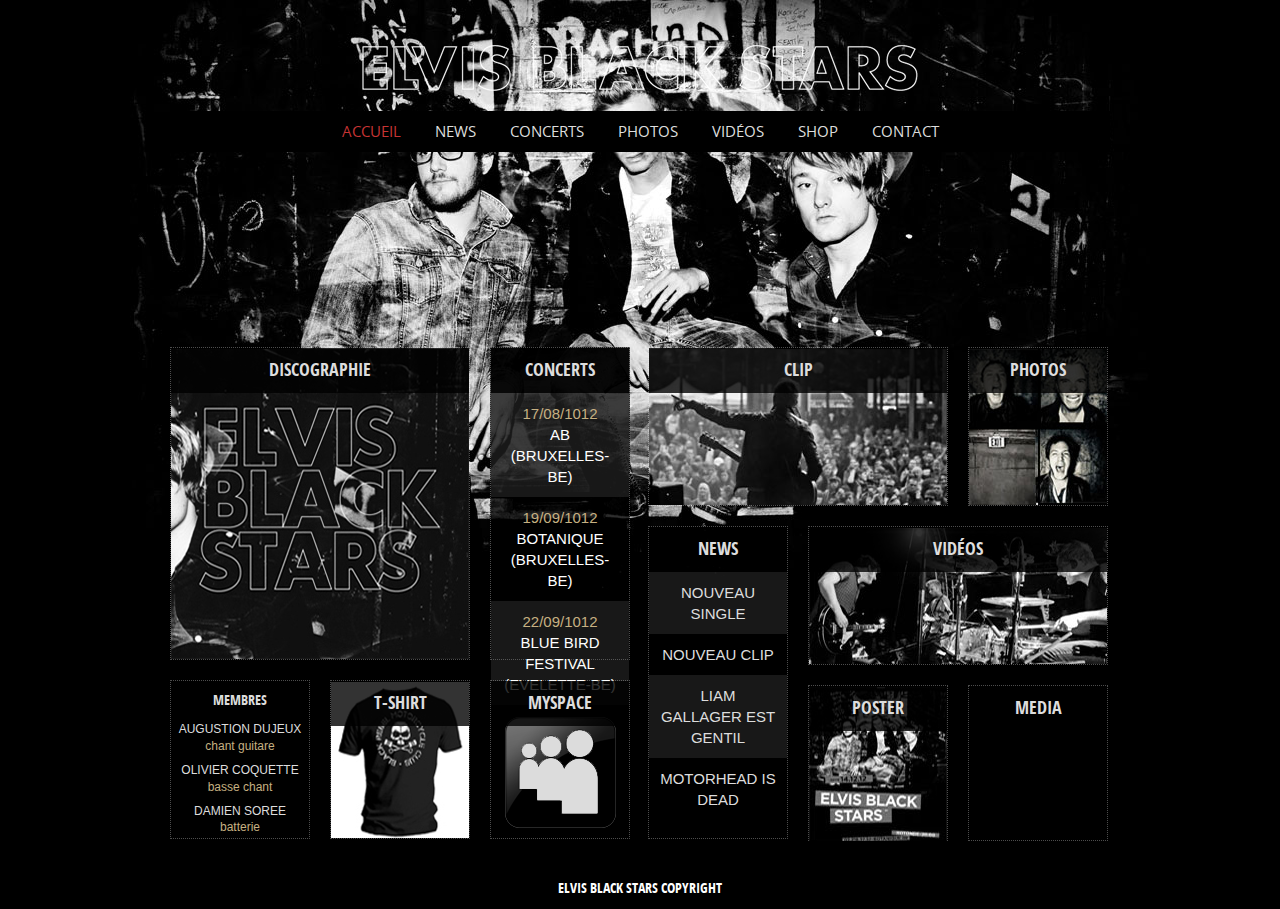
==== index.html @ 3ab93187 "maquette ok" ====
<!DOCTYPE html>
<!--[if lt IE 7]>      <html class="no-js lt-ie9 lt-ie8 lt-ie7"> <![endif]-->
<!--[if IE 7]>         <html class="no-js lt-ie9 lt-ie8"> <![endif]-->
<!--[if IE 8]>         <html class="no-js lt-ie9"> <![endif]-->
<!--[if gt IE 8]><!--> <html class="no-js"> <!--<![endif]-->
    <head>
        <meta charset="utf-8">
        <meta http-equiv="X-UA-Compatible" content="IE=edge,chrome=1">
        <title></title>
        <meta name="description" content="">
        <meta name="viewport" content="width=device-width">

        <!-- Place favicon.ico and apple-touch-icon.png in the root directory -->

        <link rel="stylesheet" href="css/normalize.css">
        <link rel="stylesheet" href="css/main.css">
        <script src="js/vendor/modernizr-2.6.2.min.js"></script>
    </head>
    <body>
        <!--[if lt IE 7]>
            <p class="chromeframe">You are using an <strong>outdated</strong> browser. Please <a href="http://browsehappy.com/">upgrade your browser</a> or <a href="http://www.google.com/chromeframe/?redirect=true">activate Google Chrome Frame</a> to improve your experience.</p>
        <![endif]-->

        <!-- Add your site or application content here -->
        <header>
        	<h1>
        		<a href="index.html">
        			<img src="./img/logo.png" alt="" />
        		</a>
        	</h1>
        	<nav>
        		<ul>
        			<li><a class="current" href="index.html">Accueil</a></li>
        			<li><a href="news.html">News</a></li>
        			<li><a href="concerts.html">Concerts</a></li>
        			<!--<li><a href="discographie.html">Discographie</a></li>-->
        			<li><a href="photos.html">Photos</a></li>
        			<li><a href="videos.html">Vidéos</a></li>
        			<li><a href="">Shop</a></li>
        			<li><a href="contact.html">Contact</a></li>
        		</ul>
        	</nav>
        </header>
        
        <div id="content">
        	<div id="column1">
	        	<section id="discographie">
	        		<a href="discographie.html">
	        			<h2>Discographie</h2>
	        			<img src="./img/discographie.jpg" title="discographie" alt="discographie" />
	        		</a>
	        	</section>
	        	
	        	<section id="membres">
		        		<h2>membres</h2>
		        			<ul>
		        				<li>Augustion Dujeux<span> Chant Guitare</span></li>
		        				<li>Olivier Coquette <span>Basse Chant</span></li>
		        				<li>Damien Soree <br/><span> Batterie </span></li>
		        			</ul>
	        	</section>
	        	
	        	<section id="tshirt">
		        	<a href="shop.html">
		        		<h2>T-Shirt</h2>
		        		<img src="./img/tshirt.jpg" title="tshirt" alt="lien vers le shop" />
		        	</a>
	        	</section>
        	</div>
        	<div id="column2">
	        	<section id="concert">
	        		
	        		<a href="concerts.html">
	        		<h2>Concerts</h2>
	        		<ul>
	        			<li class="pair">17/08/1012 <span>AB (Bruxelles-BE)</span></li>
	        			<li>19/09/1012 <span>Botanique (Bruxelles-BE)</span></li>
	        			<li class="pair">22/09/1012 <span>Blue Bird Festival (Evelette-BE)</span></li>
	        		</ul>
	        		</a>
	        	</section>
	        	
	        	<section id="myspace">
	        		<a href="http://www.myspace.com">
		        		<h2>Myspace</h2>
		        		<img src="./img/myspace.png" title="myspace" alt="myspace" />
	        		</a>
	        	</section>	
        	</div>
        	
        	<div id="column3">
	        	<section id="clip">
	        		<a href="videos.html">
	        			<h2>Clip</h2>
	        			<img src="./img/clip.jpg" title="vidéos" alt="vidéos" />
	        		</a>
	        	</section>
	        	
	        	<section id="photos">
	        		<a href="photos.html">
	        			<h2>Photos</h2>
	        			<img src="./img/photo.jpg" title="photos" alt="photos" />
	        		</a>
	        	</section>
	        	
	        	<section id="news">
	        		
	        			<h2>News</h2>
	        			<ul>
	        				<a href="news.html"><li class="pair">Nouveau Single</li></a>
	        				<a href="news.html"><li>Nouveau Clip</li></a>
	        				<a href="news.html"><li class="pair">Liam Gallager est gentil</li></a>
	        				<a href="news.html"><li>Motorhead is dead</li></a>
	        			</ul>
	        		
	        	</section>
	        	
	        	<section id="video">
	        		<a href="videos.html">
	        			<h2>Vidéos</h2>
	        			<img src="./img/video.jpg" title="video" alt="video" />
	        		</a>
	        	</section>
	        	
	        	<section id="poster">
	        		<a href="shop.html">
	        			<h2>Poster</h2>
	        			<img src="./img/poster.jpg" title="poster" alt="poster" />
	        		</a>
	        	</section>
	        	
	        	<section id="media">
	        		<a href="">
	        			<h2>Media</h2>
	        		</a>
	        	</section>
	        	
        	</div>
        </div>
        
        <footer>
        	<p> Elvis Black Stars Copyright  </p>
        </footer>

        <script src="//ajax.googleapis.com/ajax/libs/jquery/1.8.2/jquery.min.js"></script>
        <script>window.jQuery || document.write('<script src="js/vendor/jquery-1.8.2.min.js"><\/script>')</script>
        <script src="js/plugins.js"></script>
        <script src="js/main.js"></script>
        

        <!-- Google Analytics: change UA-XXXXX-X to be your site's ID. -->
        <script>
            var _gaq=[['_setAccount','UA-XXXXX-X'],['_trackPageview']];
            (function(d,t){var g=d.createElement(t),s=d.getElementsByTagName(t)[0];
            g.src=('https:'==location.protocol?'//ssl':'//www')+'.google-analytics.com/ga.js';
            s.parentNode.insertBefore(g,s)}(document,'script'));
        </script>
    </body>
</html>
---- css/main.css ----
/*
 * HTML5 Boilerplate
 *
 * What follows is the result of much research on cross-browser styling.
 * Credit left inline and big thanks to Nicolas Gallagher, Jonathan Neal,
 * Kroc Camen, and the H5BP dev community and team.
 */
/* ==========================================================================
   Base styles: opinionated defaults
   ========================================================================== */
html,
button,
input,
select,
textarea {
  color: #222;
}
body {
  font-size: 1em;
  line-height: 1.4;
}
/*
 * Remove text-shadow in selection highlight: h5bp.com/i
 * These selection declarations have to be separate.
 * Customize the background color to match your design.
 */
::-moz-selection {
  background: #b3d4fc;
  text-shadow: none;
}
::selection {
  background: #b3d4fc;
  text-shadow: none;
}
/*
 * A better looking default horizontal rule
 */
hr {
  display: block;
  height: 1px;
  border: 0;
  border-top: 1px solid #ccc;
  margin: 1em 0;
  padding: 0;
}
/*
 * Remove the gap between images and the bottom of their containers: h5bp.com/i/440
 */
img {
  vertical-align: middle;
}
/*
 * Remove default fieldset styles.
 */
fieldset {
  border: 0;
  margin: 0;
  padding: 0;
}
/*
 * Allow only vertical resizing of textareas.
 */
textarea {
  resize: vertical;
}
/* ==========================================================================
   Chrome Frame prompt
   ========================================================================== */
.chromeframe {
  background: #ccc;
  color: #000;
}
/* ==========================================================================
   @import
   ========================================================================== */
@font-face {
  font-family: 'OpenSansRegular';
  src: url('./font/OpenSans-Regular-webfont.eot');
  src: url('./font/OpenSans-Regular-webfont.eot?#iefix') format('embedded-opentype'), url('./font/OpenSans-Regular-webfont.woff') format('woff'), url('./font/OpenSans-Regular-webfont.ttf') format('truetype'), url('./font/OpenSans-Regular-webfont.svg#OpenSansRegular') format('svg');
  font-weight: normal;
  font-style: normal;
}
@font-face {
  font-family: 'OpenSansCondensedBold';
  src: url('./font/OpenSans-CondBold-webfont.eot');
  src: url('./font/OpenSans-CondBold-webfont.eot?#iefix') format('embedded-opentype'), url('./font/OpenSans-CondBold-webfont.woff') format('woff'), url('./font/OpenSans-CondBold-webfont.ttf') format('truetype'), url('./font/OpenSans-CondBold-webfont.svg#OpenSansCondensedBold') format('svg');
  font-weight: normal;
  font-style: normal;
}
/* ==========================================================================
   Less styles
   ========================================================================== */
/* ==========================================================================
   Author's custom styles
   ========================================================================== */
html {
  background-color: #000;
  background-image: url(../img/background2.jpg);
  background-repeat: no-repeat;
  background-attachment: fixed;
  background-position: top;
}
#fond {
  background-image: url(../img/background1.png);
}
#fond1 {
  background-image: url(../img/background3.jpg);
}
#fond2 {
  background-image: url(../img/background4.jpg);
}
#fond3 {
  background-image: url(../img/background5.jpg);
}
#fond4 {
  background-image: url(../img/background6.jpg);
}
#fond5 {
  background-image: url(../img/background7.jpg);
}
#fond6 {
  background-image: url(../img/background4.jpg);
}
body {
  width: 940px;
  font-family: Helvetica, Arial, sans-serif;
  font-size: 15px;
  margin: 0 auto;
  padding: 0 10px;
  font-weight: 100;
  color: #ddd;
}
h1 {
  text-align: center;
  margin-top: 0;
}
header {
  padding-top: 3em;
}
nav ul {
  text-align: center;
  background-color: #000;
  padding: 10px;
  font-family: OpenSansRegular, serif;
}
nav ul li {
  display: inline-block;
}
nav ul li a {
  text-decoration: none;
  color: #ddd;
  text-transform: uppercase;
  padding: 10px 15px;
}
nav ul li a:hover {
  color: #c73434;
}
a.current {
  color: #c73434;
}
#content {
  margin-top: 13em;
  background-color: lime;
}
#content a {
  text-decoration: none;
  color: #ddd;
  font-weight: 100;
  display: block;
  height: 100%;
}
#content section {
  float: left;
  border: 1px dotted rgba(255, 255, 255, 0.3);
}
#content section img {
  margin-top: -44px;
  z-index: 1;
  position: relative;
}
#column1 {
  width: 300px;
  float: left;
  margin-right: 20px;
}
#column4 {
  width: 300px;
  float: left;
  margin-left: 20px;
}
#discographie {
  width: 298px;
  height: 311px;
  margin-bottom: 20px;
  position: relative;
}
#panier {
  width: 298px;
  height: 311px;
  margin-bottom: 20px;
  background-color: rgba(0, 0, 0, 0.8);
}
#concert {
  width: 138px;
  background-color: rgba(0, 0, 0, 0.8);
  height: 311px;
  margin-bottom: 20px;
}
#concert ul {
  padding: 0;
  margin: 0;
}
#concert ul li {
  list-style-type: none;
  text-align: center;
  padding: 10px;
  color: #c6b082;
}
#concert ul li span {
  display: block;
  text-transform: uppercase;
  color: #FFF;
}
#news ul {
  padding: 0;
  margin: 0;
}
#news ul li {
  list-style-type: none;
  text-align: center;
  padding: 10px;
  text-transform: uppercase;
}
#news ul li span {
  display: block;
  text-transform: uppercase;
  color: #FFF;
}
h2 {
  background-color: rgba(0, 0, 0, 0.8);
  text-align: center;
  margin: 0;
  font-size: 1.2em;
  padding: 10px;
  text-transform: uppercase;
  font-family: 'OpenSansCondensedBold', sans-serif;
  font-weight: 100;
  z-index: 2;
  position: relative;
}
#page_news h2 {
  font-size: 1.2em;
}
#content a:hover {
  color: #c73434;
}
#membres {
  width: 138px;
  height: 157px;
  padding: 0;
  font-size: 12px;
  background: rgba(0, 0, 0, 0.8);
  margin-right: 20px;
  margin-bottom: 30px;
  text-align: center;
}
#membres ul {
  padding: 0;
  margin: 0;
}
#membres ul li {
  list-style-type: none;
  text-transform: uppercase;
  padding-bottom: 7px;
}
#membres ul li span {
  color: #c6b082;
  text-transform: lowercase;
}
#tshirt {
  width: 138px;
  height: 157px;
}
#column2 {
  float: left;
  width: 138px;
  margin-right: 20px;
}
#myspace {
  width: 138px;
  height: 157px;
}
#column3 {
  width: 460px;
  float: left;
}
#clip {
  width: 298px;
  height: 157px;
  margin-right: 20px;
  margin-bottom: 20px;
}
#photos {
  width: 138px;
  height: 157px;
  margin-bottom: 20px;
}
#news {
  width: 138px;
  height: 311px;
  background-color: rgba(0, 0, 0, 0.8);
  margin-right: 20px;
}
#video {
  width: 298px;
  height: 137px;
  margin-bottom: 20px;
}
#poster {
  width: 138px;
  height: 154px;
  margin-right: 20px;
}
#media {
  width: 138px;
  height: 154px;
  background-color: rgba(0, 0, 0, 0.8);
}
footer {
  clear: both;
  text-align: center;
  background-color: #000;
  color: white;
  padding: 10px;
  text-transform: uppercase;
  font-family: 'OpenSansCondensedBold', sans-serif;
  font-size: 14px;
}
footer p {
  margin: 0;
}
#contenu {
  width: 620px;
  float: left;
  color: #ddd;
  padding: 0;
  margin-bottom: 40px;
}
#contenu h2 {
  font-size: 3em;
  text-align: center;
  padding: 25px;
  margin-bottom: 20px;
  border: 1px dotted rgba(255, 255, 255, 0.3);
  font-family: 'OpenSansCondensedBold', sans-serif;
  color: #c73434;
}
#contenu h2 span {
  display: block;
  color: #c6b082;
  text-transform: uppercase;
  font-style: normal;
  font-size: 0.8em;
}
article {
  padding: 40px;
  background-color: rgba(0, 0, 0, 0.8);
  margin: 20px 0;
  border: 1px dotted rgba(255, 255, 255, 0.3);
}
article h3 {
  text-align: center;
  color: #c73434;
  text-transform: uppercase;
  font-size: 1.5em;
  margin-bottom: 0;
  margin-top: 0;
  font-family: 'OpenSansCondensedBold', sans-serif;
  font-weight: 100;
}
article span {
  text-align: center;
  display: block;
  margin-bottom: 30px;
  color: #c6b082;
  font-family: 'OpenSansCondensedBold', sans-serif;
}
article span:before {
  content: "";
  height: 1px;
  width: 100px;
  background: #c6b082;
  display: inline-block;
  vertical-align: middle;
  margin: 5px;
}
article span:after {
  content: "";
  height: 1px;
  width: 100px;
  background: #c6b082;
  display: inline-block;
  vertical-align: middle;
  margin: 5px;
}
.current {
  color: #B90000;
}
#content .suite {
  text-align: right;
  color: #c73434;
  font-family: 'OpenSansCondensedBold', sans-serif;
  text-align: center;
  font-size: 1em;
}
.suite:before {
  content: "";
  height: 1px;
  width: 30px;
  background: #c6b082;
  display: inline-block;
  vertical-align: middle;
  margin: 5px;
}
.suite:after {
  content: "";
  height: 1px;
  width: 30px;
  background: #c6b082;
  display: inline-block;
  vertical-align: middle;
  margin: 5px;
}
table {
  width: 100%;
  margin-bottom: 50px;
}
caption {
  text-align: center;
  color: #c73434;
  text-transform: uppercase;
  font-size: 1.5em;
  margin-bottom: 0;
  font-family: 'OpenSansCondensedBold', sans-serif;
  font-weight: 100;
  margin-bottom: 20px;
}
thead {
  text-align: left;
  border-bottom: 1px solid #eee;
  color: #c6b082;
  font-family: 'OpenSansCondensedBold', sans-serif;
  text-transform: uppercase;
}
th {
  padding-bottom: 8px;
}
tbody tr:nth-child(odd) {
  background-color: rgba(122, 122, 122, 0.2);
}
tbody > tr td {
  padding-top: 8px;
  text-transform: uppercase;
}
#content .album {
  width: 267px;
  background-color: rgba(0, 0, 0, 0.8);
  padding: 15px;
}
#content .album h3 {
  font-family: 'OpenSansCondensedBold', sans-serif;
  color: #c73434;
  text-align: center;
  text-transform: uppercase;
  font-weight: 100;
}
#content .album img {
  margin: 0;
}
#page_news #concert {
  width: 298px;
  height: 311px;
  background-color: rgba(0, 0, 0, 0.8);
  margin-bottom: 20px;
}
.pair {
  background-color: rgba(122, 122, 122, 0.2);
}
/***********************Formulaire*********************/
#contact_form {
  width: 558px;
  padding: 30px;
  float: left;
  background-color: rgba(0, 0, 0, 0.8);
  border: 1px dotted rgba(255, 255, 255, 0.3);
}
#contact_form label {
  font-family: 'OpenSansCondensedBold', sans-serif;
  color: #c6b082;
  float: left;
  text-transform: uppercase;
  display: block;
  width: 15%;
  padding: 0.4em;
  margin: 0.5em;
  text-align: right;
}
#contact_form input {
  background-color: black;
  width: 70%;
  padding: 0.5em;
  margin: 0.5em;
  float: right;
  border: 1px dotted #888888;
  color: white;
  font-weight: 100;
  outline: none;
}
#contact_form input:focus {
  border: 1px solid #888888;
}
#contact_form textarea {
  background-color: #000;
  padding: 0.5em;
  margin: 0.5em;
  width: 70%;
  height: 200px;
  float: right;
  border: 1px dotted #888888;
  outline: none;
  color: white;
  font-weight: 100;
}
#contact_form textarea:focus {
  border: 1px solid #888888;
}
#contact_form #submit {
  width: 160px;
  height: 38px;
  font-family: 'OpenSansCondensedBold', sans-serif;
  text-transform: uppercase;
  border: none;
  border: 1px dotted rgba(255, 255, 255, 0.3);
  color: #000;
  background-color: #c6b082;
}
#contact_form #submit:hover {
  background-color: #c73434;
}
#submit:hover {
  color: #c73434;
  background-color: #000;
}
::-webkit-input-placeholder,
input:-moz-placeholder,
textarea:-moz-placeholder {
  color: #aaaaaa;
}
#panier {
  text-align: left;
}
#panier table {
  padding: 5px;
  margin-bottom: 15px;
}
#panier th {
  color: #c6b082;
  text-transform: uppercase;
  font-weight: 100;
}
#panier td {
  text-transform: none;
}
#panier tr:last-child td {
  text-transform: uppercase;
  font-weight: bold;
}
#panier input {
  width: 160px;
  height: 38px;
  font-family: 'OpenSansCondensedBold', sans-serif;
  text-transform: uppercase;
  border: none;
  border: 1px dotted rgba(255, 255, 255, 0.3);
  color: #000;
  background-color: #c73434;
  display: block;
  margin: 0 auto;
}
#panier input:hover {
  background-color: #c73434;
}
#shop {
  background-color: rgba(0, 0, 0, 0.8);
  border: 1px dotted rgba(255, 255, 255, 0.3);
  padding: 0;
  list-style-type: none;
}
#shop li {
  width: 50%;
  box-sizing: border-box;
  float: left;
}
#shop h3 {
  text-align: center;
  text-transform: uppercase;
  font-weight: 100;
}
#shop img {
  margin: 0 auto;
  display: block;
}
#shop input {
  width: 160px;
  height: 38px;
  font-family: 'OpenSansCondensedBold', sans-serif;
  text-transform: uppercase;
  border: none;
  border: 1px dotted rgba(255, 255, 255, 0.3);
  color: #000;
  background-color: #c6b082;
  display: block;
  margin: 20px auto;
}
#shop input:hover {
  background-color: #000;
  color: #fff;
}
.clear {
  clear: both;
}
/* ==========================================================================
   @media
   ========================================================================== */
@media only screen and (max-width: 768px) and (max-width: 959px) {
  /* tablet mode portrait */
  body {
    width: 100%;
    padding: 10px;
  }
  header {
    width: 100%;
  }
  nav {
    width: 100%;
  }
  nav ul li {
    display: block;
    margin: 30px;
  }
  #content {
    margin-top: 0;
  }
  #column1,
  #column2,
  #column3,
  #column4 {
    display: none;
  }
  #contenu {
    width: 100%;
  }
  #contenu img,
  #contenu iframe {
    width: 100%;
  }
  footer {
    width: 100%;
  }
}
/* ==========================================================================
   Helper classes
   ========================================================================== */
/*
 * Image replacement
 */
.ir {
  background-color: transparent;
  border: 0;
  overflow: hidden;
  /* IE 6/7 fallback */

  *text-indent: -9999px;
}
.ir:before {
  content: "";
  display: block;
  width: 0;
  height: 100%;
}
/*
 * Hide from both screenreaders and browsers: h5bp.com/u
 */
.hidden {
  display: none !important;
  visibility: hidden;
}
/*
 * Hide only visually, but have it available for screenreaders: h5bp.com/v
 */
.visuallyhidden {
  border: 0;
  clip: rect(0 0 0 0);
  height: 1px;
  margin: -1px;
  overflow: hidden;
  padding: 0;
  position: absolute;
  width: 1px;
}
/*
 * Extends the .visuallyhidden class to allow the element to be focusable
 * when navigated to via the keyboard: h5bp.com/p
 */
.visuallyhidden.focusable:active,
.visuallyhidden.focusable:focus {
  clip: auto;
  height: auto;
  margin: 0;
  overflow: visible;
  position: static;
  width: auto;
}
/*
 * Hide visually and from screenreaders, but maintain layout
 */
.invisible {
  visibility: hidden;
}
/*
 * Clearfix: contain floats
 *
 * For modern browsers
 * 1. The space content is one way to avoid an Opera bug when the
 *    `contenteditable` attribute is included anywhere else in the document.
 *    Otherwise it causes space to appear at the top and bottom of elements
 *    that receive the `clearfix` class.
 * 2. The use of `table` rather than `block` is only necessary if using
 *    `:before` to contain the top-margins of child elements.
 */
.clearfix:before,
.clearfix:after {
  content: " ";
  /* 1 */

  display: table;
  /* 2 */

}
.clearfix:after {
  clear: both;
}
/*
 * For IE 6/7 only
 * Include this rule to trigger hasLayout and contain floats.
 */
.clearfix {
  *zoom: 1;
}
/* ==========================================================================
   EXAMPLE Media Queries for Responsive Design.
   Theses examples override the primary ('mobile first') styles.
   Modify as content requires.
   ========================================================================== */
@media only screen and (min-width: 35em) {
  /* Style adjustments for viewports that meet the condition */
}
@media only screen and (-webkit-min-device-pixel-ratio: 1.5), only screen and (min-resolution: 144dpi) {
  /* Style adjustments for high resolution devices */
}
/* ==========================================================================
   Print styles.
   Inlined to avoid required HTTP connection: h5bp.com/r
   ========================================================================== */
@media print {
  * {
    background: transparent !important;
    color: #000 !important;
    /* Black prints faster: h5bp.com/s */
  
    box-shadow: none !important;
    text-shadow: none !important;
  }
  a,
  a:visited {
    text-decoration: underline;
  }
  a[href]:after {
    content: " (" attr(href) ")";
  }
  abbr[title]:after {
    content: " (" attr(title) ")";
  }
  /*
       * Don't show links for images, or javascript/internal links
       */
  .ir a:after,
  a[href^="javascript:"]:after,
  a[href^="#"]:after {
    content: "";
  }
  pre,
  blockquote {
    border: 1px solid #999;
    page-break-inside: avoid;
  }
  thead {
    display: table-header-group;
    /* h5bp.com/t */
  
  }
  tr,
  img {
    page-break-inside: avoid;
  }
  img {
    max-width: 100% !important;
  }
  @page  {
    margin: 0.5cm;
  }
  p,
  h2,
  h3 {
    orphans: 3;
    widows: 3;
  }
  h2,
  h3 {
    page-break-after: avoid;
  }
}
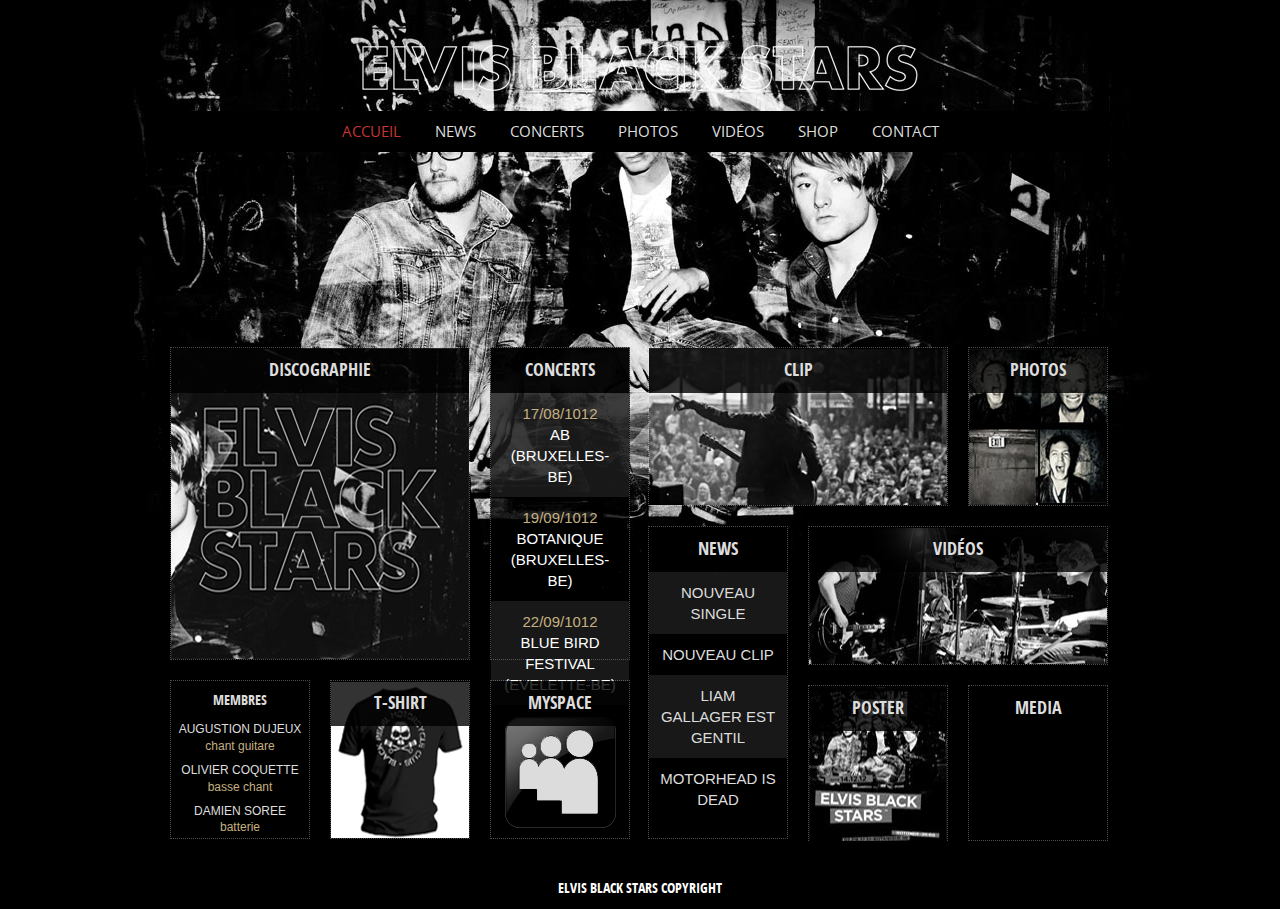
==== commit c003e60e: "valid" ====
--- a/index.html
+++ b/index.html
@@ -5,23 +5,15 @@
 <!--[if gt IE 8]><!--> <html class="no-js"> <!--<![endif]-->
     <head>
         <meta charset="utf-8">
-        <meta http-equiv="X-UA-Compatible" content="IE=edge,chrome=1">
         <title></title>
         <meta name="description" content="">
         <meta name="viewport" content="width=device-width">
-
-        <!-- Place favicon.ico and apple-touch-icon.png in the root directory -->
 
         <link rel="stylesheet" href="css/normalize.css">
         <link rel="stylesheet" href="css/main.css">
         <script src="js/vendor/modernizr-2.6.2.min.js"></script>
     </head>
     <body>
-        <!--[if lt IE 7]>
-            <p class="chromeframe">You are using an <strong>outdated</strong> browser. Please <a href="http://browsehappy.com/">upgrade your browser</a> or <a href="http://www.google.com/chromeframe/?redirect=true">activate Google Chrome Frame</a> to improve your experience.</p>
-        <![endif]-->
-
-        <!-- Add your site or application content here -->
         <header>
         	<h1>
         		<a href="index.html">
@@ -33,7 +25,6 @@
         			<li><a class="current" href="index.html">Accueil</a></li>
         			<li><a href="news.html">News</a></li>
         			<li><a href="concerts.html">Concerts</a></li>
-        			<!--<li><a href="discographie.html">Discographie</a></li>-->
         			<li><a href="photos.html">Photos</a></li>
         			<li><a href="videos.html">Vidéos</a></li>
         			<li><a href="">Shop</a></li>
@@ -107,10 +98,10 @@
 	        		
 	        			<h2>News</h2>
 	        			<ul>
-	        				<a href="news.html"><li class="pair">Nouveau Single</li></a>
-	        				<a href="news.html"><li>Nouveau Clip</li></a>
-	        				<a href="news.html"><li class="pair">Liam Gallager est gentil</li></a>
-	        				<a href="news.html"><li>Motorhead is dead</li></a>
+	        				<li class="pair"><a href="news.html">Nouveau Single</a></li>
+	        				<li><a href="news.html">Nouveau Clip</a></li>
+	        				<li class="pair"><a href="news.html">Liam Gallager est gentil</a></li>
+	        				<li><a href="news.html">Motorhead is dead</a></li>
 	        			</ul>
 	        		
 	        	</section>
@@ -146,14 +137,6 @@
         <script>window.jQuery || document.write('<script src="js/vendor/jquery-1.8.2.min.js"><\/script>')</script>
         <script src="js/plugins.js"></script>
         <script src="js/main.js"></script>
-        
 
-        <!-- Google Analytics: change UA-XXXXX-X to be your site's ID. -->
-        <script>
-            var _gaq=[['_setAccount','UA-XXXXX-X'],['_trackPageview']];
-            (function(d,t){var g=d.createElement(t),s=d.getElementsByTagName(t)[0];
-            g.src=('https:'==location.protocol?'//ssl':'//www')+'.google-analytics.com/ga.js';
-            s.parentNode.insertBefore(g,s)}(document,'script'));
-        </script>
     </body>
 </html>
